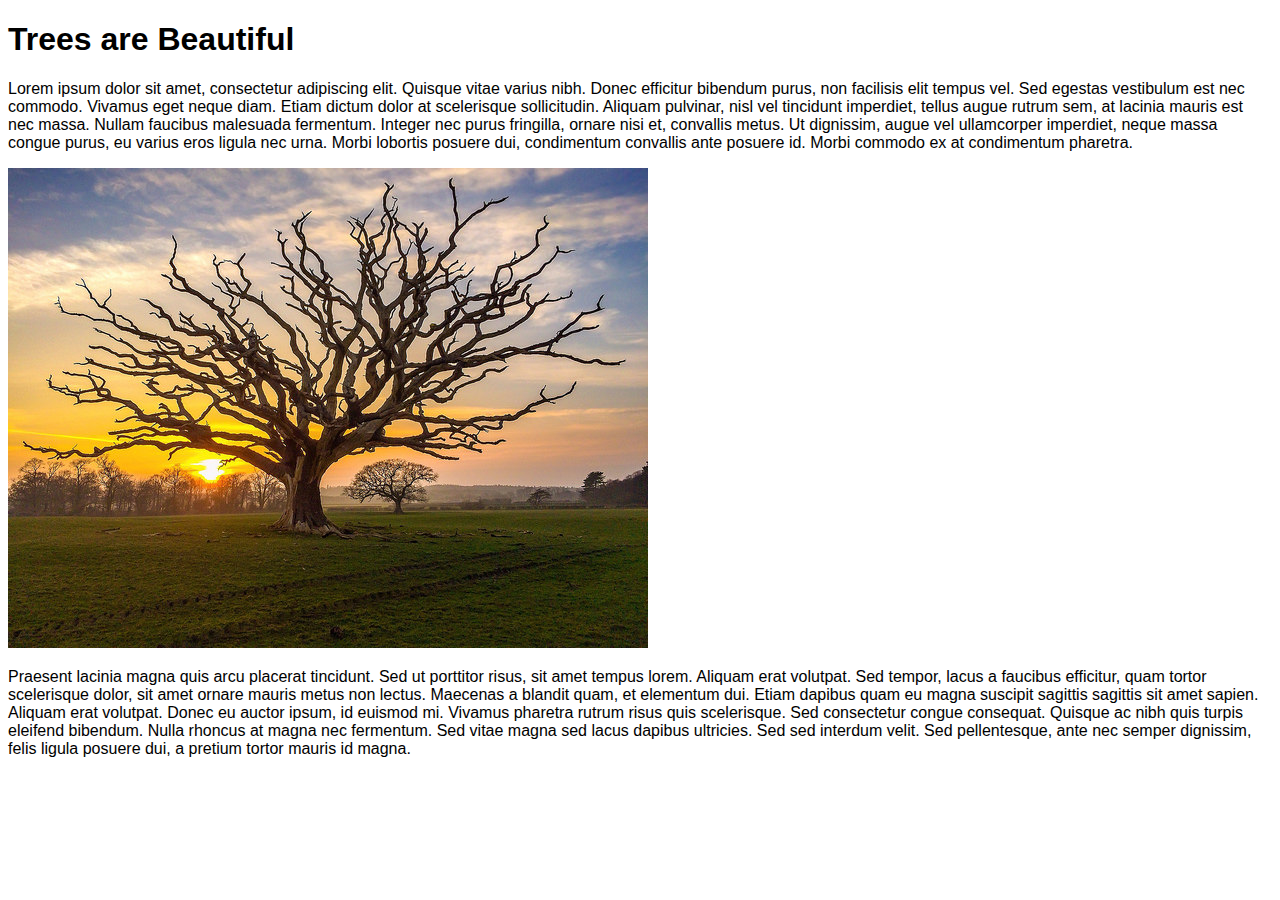
==== week03/events-intro/index.html @ 31b7ab41 "Added week03" ====
<!DOCTYPE html>
<html lang="en-us">

<head>
  <meta charset="utf-8">
  <title>Events Introdution</title>
  <link rel="stylesheet" type="text/css" href="css/main.css">
</head>

<body>
  <main>
    <header>
      <h1>Trees are Beautiful</h1>
    </header>
    <p>
      Lorem ipsum dolor sit amet, consectetur adipiscing elit. Quisque vitae varius nibh. Donec efficitur bibendum purus, non facilisis elit tempus vel. Sed egestas vestibulum est nec commodo. Vivamus eget neque diam. Etiam dictum dolor at scelerisque sollicitudin. Aliquam pulvinar, nisl vel tincidunt imperdiet, tellus augue rutrum sem, at lacinia mauris est nec massa. Nullam faucibus malesuada fermentum. Integer nec purus fringilla, ornare nisi et, convallis metus. Ut dignissim, augue vel ullamcorper imperdiet, neque massa congue purus, eu varius eros ligula nec urna. Morbi lobortis posuere dui, condimentum convallis ante posuere id. Morbi commodo ex at condimentum pharetra.
    </p>
    <img class="feature" src="img/oak_tree.jpg" alt="a beautiful tree">
    <p class="feature description hidden">
      Blah blah blah.
    </p>
    <p>
      Praesent lacinia magna quis arcu placerat tincidunt. Sed ut porttitor risus, sit amet tempus lorem. Aliquam erat volutpat. Sed tempor, lacus a faucibus efficitur, quam tortor scelerisque dolor, sit amet ornare mauris metus non lectus. Maecenas a blandit quam, et elementum dui. Etiam dapibus quam eu magna suscipit sagittis sagittis sit amet sapien. Aliquam erat volutpat. Donec eu auctor ipsum, id euismod mi. Vivamus pharetra rutrum risus quis scelerisque. Sed consectetur congue consequat. Quisque ac nibh quis turpis eleifend bibendum. Nulla rhoncus at magna nec fermentum. Sed vitae magna sed lacus dapibus ultricies. Sed sed interdum velit. Sed pellentesque, ante nec semper dignissim, felis ligula posuere dui, a pretium tortor mauris id magna.
    </p>
  </main>
  <!--Placed at bottom for efficiency-->
  <script src="js/main.js"></script>
</body>

</html>
---- week03/events-intro/css/main.css ----
body {
	font-family: sans-serif;
}

.feature.description {
	font-style: italic;
}

.hidden {
	display: none;
}
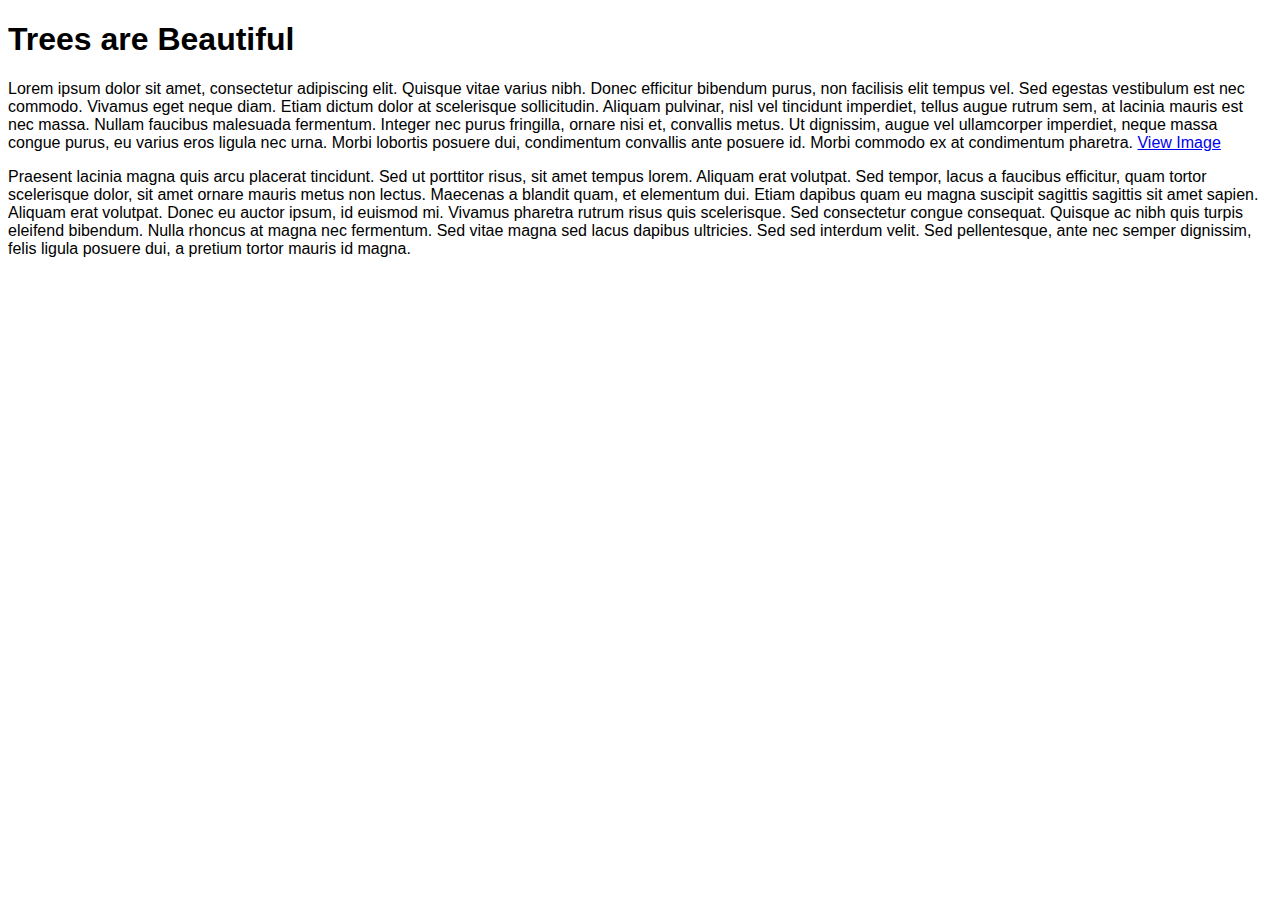
==== commit 009b9e96: "Added handleFeatureLinkClick to javascript" ====
--- a/week03/events-intro/index.html
+++ b/week03/events-intro/index.html
@@ -13,9 +13,10 @@
       <h1>Trees are Beautiful</h1>
     </header>
     <p>
-      Lorem ipsum dolor sit amet, consectetur adipiscing elit. Quisque vitae varius nibh. Donec efficitur bibendum purus, non facilisis elit tempus vel. Sed egestas vestibulum est nec commodo. Vivamus eget neque diam. Etiam dictum dolor at scelerisque sollicitudin. Aliquam pulvinar, nisl vel tincidunt imperdiet, tellus augue rutrum sem, at lacinia mauris est nec massa. Nullam faucibus malesuada fermentum. Integer nec purus fringilla, ornare nisi et, convallis metus. Ut dignissim, augue vel ullamcorper imperdiet, neque massa congue purus, eu varius eros ligula nec urna. Morbi lobortis posuere dui, condimentum convallis ante posuere id. Morbi commodo ex at condimentum pharetra.
+      Lorem ipsum dolor sit amet, consectetur adipiscing elit. Quisque vitae varius nibh. Donec efficitur bibendum purus, non facilisis elit tempus vel. Sed egestas vestibulum est nec commodo. Vivamus eget neque diam. Etiam dictum dolor at scelerisque sollicitudin. Aliquam pulvinar, nisl vel tincidunt imperdiet, tellus augue rutrum sem, at lacinia mauris est nec massa. Nullam faucibus malesuada fermentum. Integer nec purus fringilla, ornare nisi et, convallis metus. Ut dignissim, augue vel ullamcorper imperdiet, neque massa congue purus, eu varius eros ligula nec urna. Morbi lobortis posuere dui, condimentum convallis ante posuere id. Morbi commodo ex at condimentum pharetra. 
+      <a class="feature link" href="img/oak_tree.jpg">View Image</a>
     </p>
-    <img class="feature" src="img/oak_tree.jpg" alt="a beautiful tree">
+    <img class="feature hidden" src="" alt="a beautiful tree">
     <p class="feature description hidden">
       Blah blah blah.
     </p>
